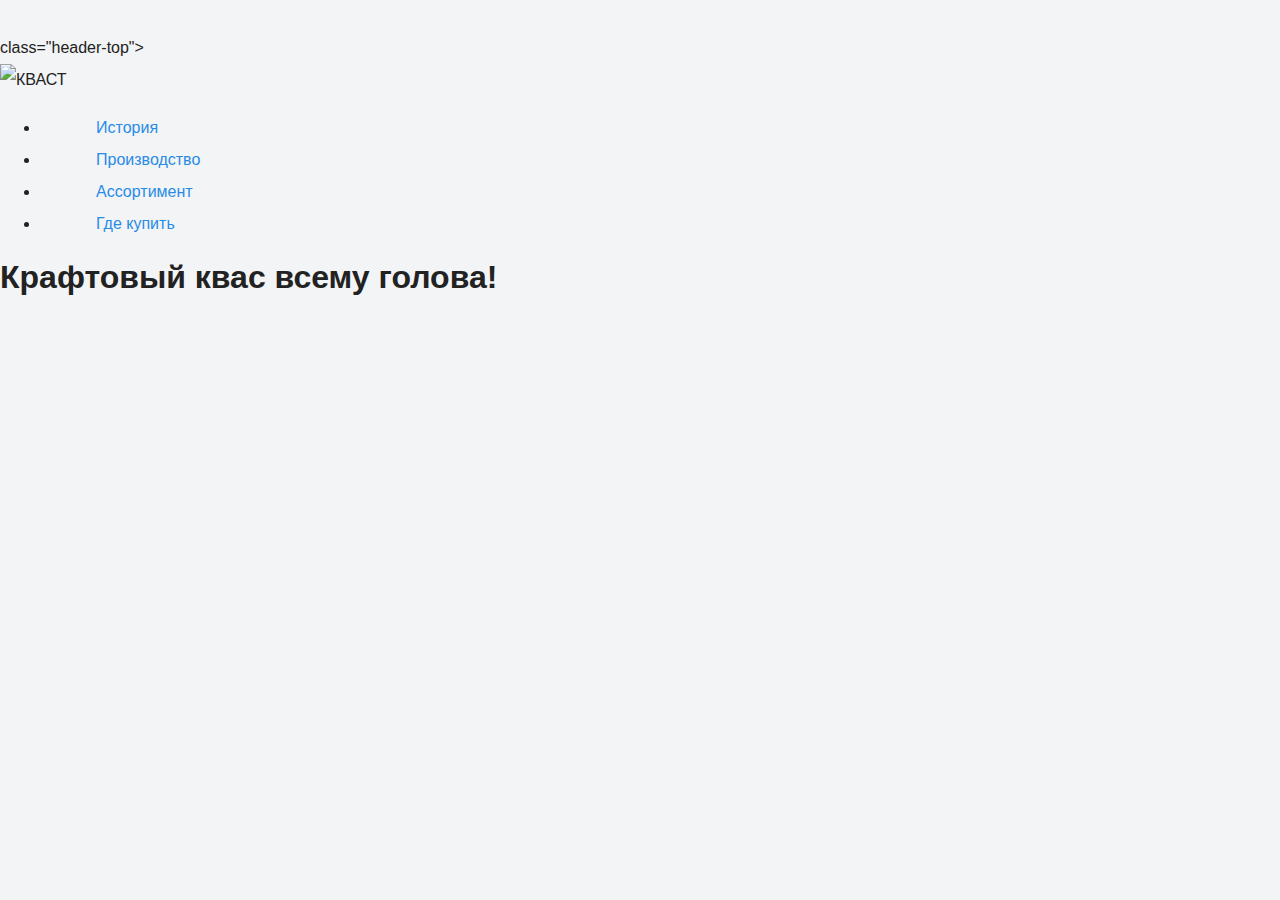
==== index.html @ 18692e83 "меняем название на index.html" ====
<!DOCTYPE HTML>
<html lang="ru">
  <head>
    <meta charset="utf-8">
    <title>Кваст</title>
    <link rel="stylesheet" href="style.css"
  </head>
  <body>
    <div class="page-header">
      <div> class="header-top">
        <div class="header-logo">
          <img src="img/logo.png" alt="КВАСТ" width="50" height="50">
        </div>
        <ul class="main-nav">
         <li><a href="#">История</a></li>
         <li><a href="#">Производство</a></li>
         <li><a href="#">Ассортимент</a></li>
         <li><a href="#">Где купить</a></li>
        </ul>
      </div>
      <div class="promo">
        <h1>Крафтовый квас всему голова!</h1>
      </div>
    </div>


    

  </body>
</html>
---- style.css ----
body {
  margin: 0;
  min-width: 960px;
  font-family: "Montserrat", "Helvetica", "Arial", sans-serif;
  font-size: 16px;
  line-height: 32px;
  color: #222222;
  background-color: #f2f4f6;
  background-image: url("img/hero-bg.jpg");
  background-repeat: no-repeat;
  background-position: top center;
}

.container {
  max-width: 928px;
  margin: 0 auto;
  padding: 0 16px;
}

.page-header {
  margin: 0 0 160px;
  padding: 32px 0 32px;
}

.page-header .container,
.page-footer .container {
  max-width: 1408px;
  text-align: right;
}

.page-header a {
  margin-left: 56px;
  color: #288be6;
  text-decoration: none;
  background-repeat: no-repeat;
  background-position: left;
}

.header-email {
  padding-left: 30px;
  background-image: url("img/icon-email-header.svg");
}

.header-phone {
  padding-left: 25px;
  background-image: url("img/icon-phone-header.svg");
}

.hero-image {
  margin-bottom: 620px;
}

.hero-image .container {
  max-width: 1408px;
  text-align: center;
}

.heading {
  margin: 0 0 16px;
  font-family: "Old Standard TT", "Times", "Times New Roman", serif;
  font-size: 88px;
  line-height: 96px;
  font-weight: 400;
}

.hero-image p {
  margin: 0;
  font-size: 32px;
  line-height: 48px;
}

.intro {
  margin: 0 0 120px;
}

.subheading {
  margin: 0 0 56px;
  font-family: "Old Standard TT", "Times", "Times New Roman", serif;
  font-size: 64px;
  line-height: 80px;
  font-weight: 400;
  text-align: center;
}

.user-image {
  margin: 0 0 32px;
  text-align: center;
}

.intro h3,
.portfolio h3 {
  margin: 0 0 12px;
  font-size: 28px;
  line-height: 40px;
  font-weight: 500;
}

.intro p {
  margin: 0 0 32px;
}

.skills-list {
  margin: 0;
  padding: 0;
}

.skills-list dt {
  padding-left: 32px;
  background-repeat: no-repeat;
  background-position: left;
}

.skill-html {
  background-image: url("img/icon-html.svg");
}

.skill-css {
  background-image: url("img/icon-css.svg");
}

.level {
  margin: 4px 0 16px;
  padding: 0;
  height: 14px;
  font-size: 0;
  background-color: #ffffff;
  border: 1px solid #86c3fa;
  border-radius: 8px;
}

.level div {
  margin: 1px;
  height: 12px;
  background-color: #288be6;
  border-radius: 6px;
}

.portfolio {
  margin: 0 0 120px;
}

.projects {
  margin: 0;
  padding: 0;
  list-style: none;
}

.projects li {
  margin: 0 0 80px;
}

.project-image {
  margin: 0 0 24px;
  text-align: center;
}

.projects p {
  margin: 0 0 24px;
}

.button {
  padding: 6px 20px;
  display: inline-block;
  vertical-align: baseline;
  text-decoration: none;
  text-transform: uppercase;
  border-radius: 4px;
  background-color: #288be6;
  color: #ffffff;
}

.page-footer {
  padding: 40px 0;
  background-color: #00417d;
  color: #ffffff;
}

.page-footer a {
  margin-left: 56px;
  color: inherit;
  text-decoration: none;
  background-repeat: no-repeat;
  background-position: left;
}

.footer-email {
  padding-left: 30px;
  background-image: url("img/icon-email-footer.svg");
}

.footer-phone {
  padding-left: 25px;
  background-image: url("img/icon-phone-footer.svg");
}
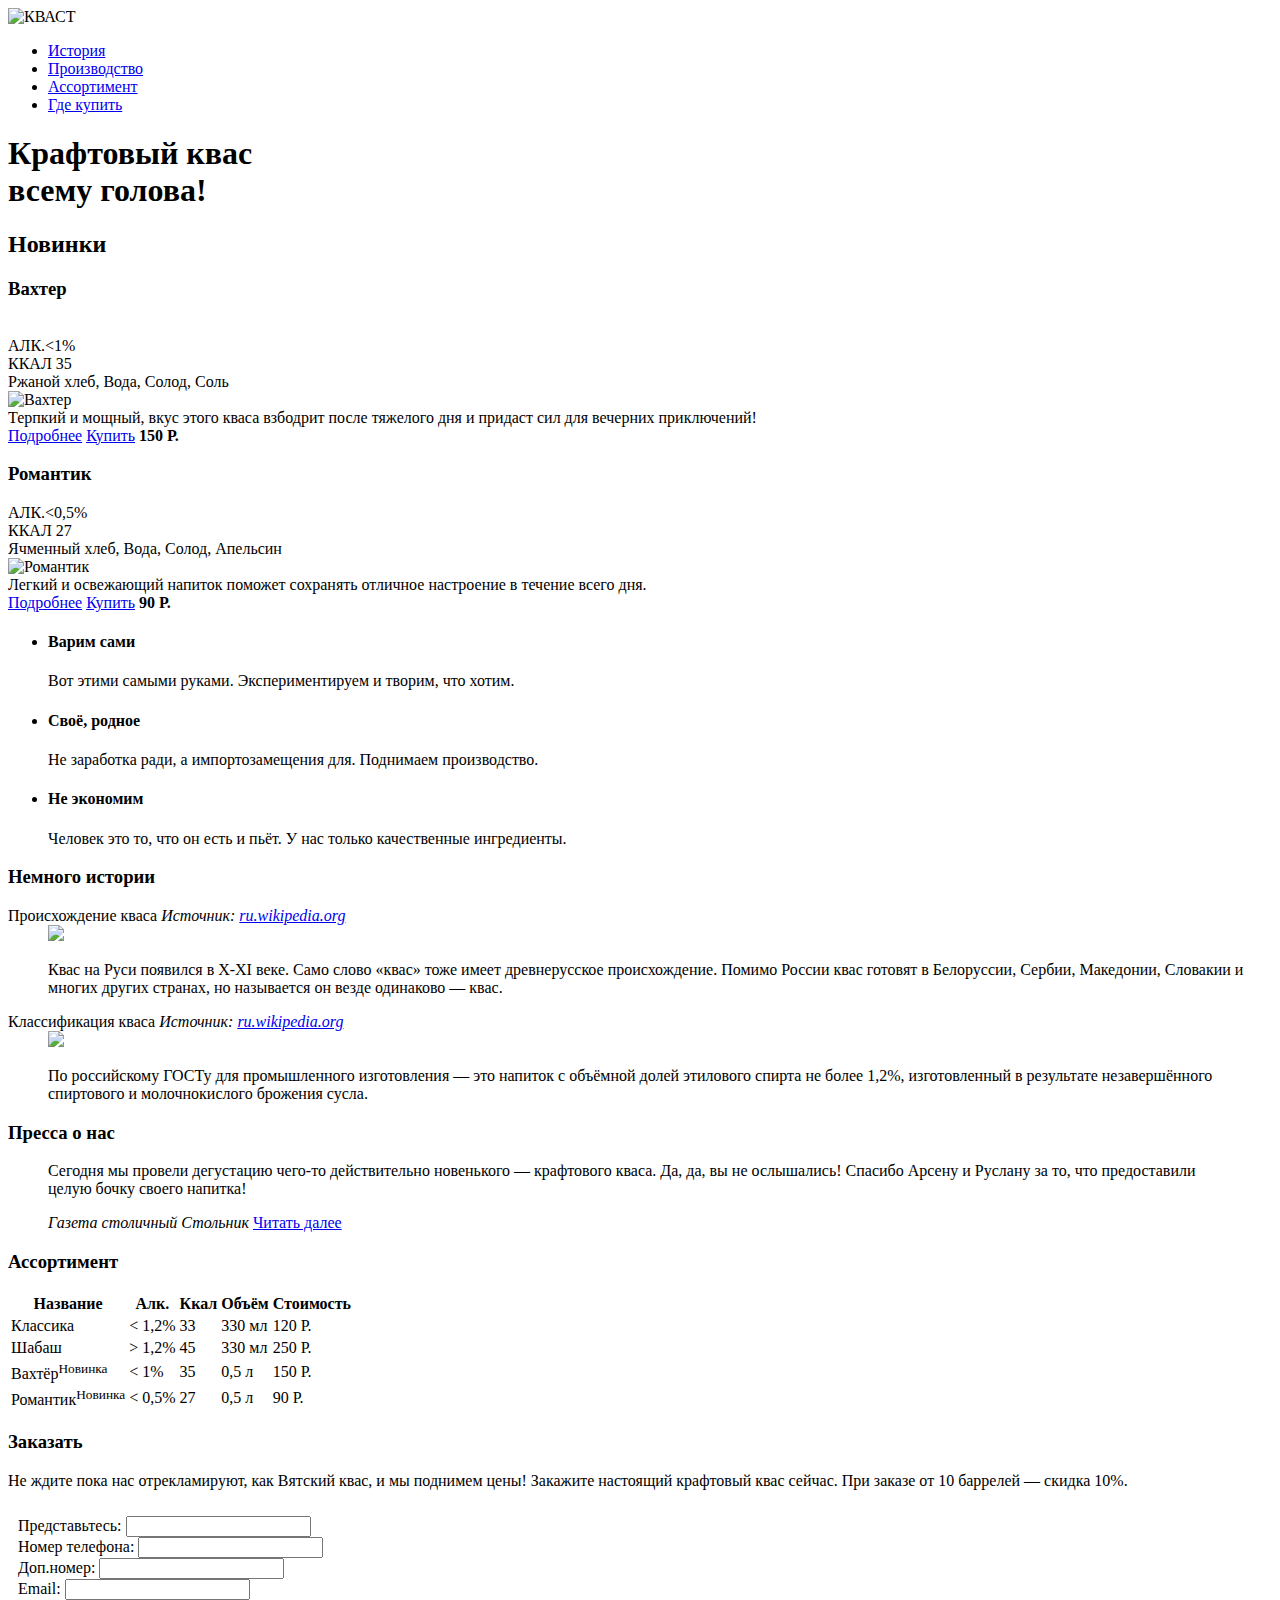
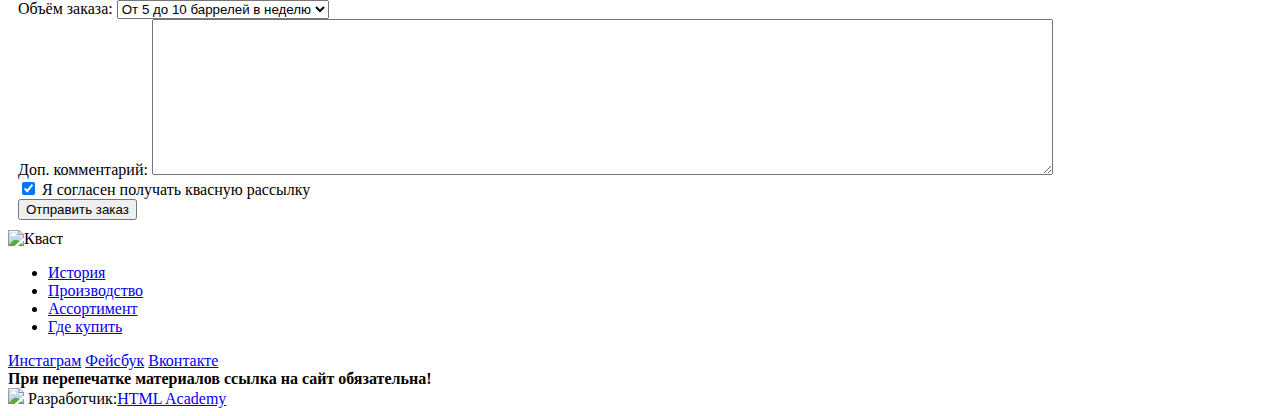
==== commit 12c07857: "изменение файлов" ====
--- a/index.html
+++ b/index.html
@@ -7,9 +7,9 @@
   </head>
   <body>
     <div class="page-header">
-      <div> class="header-top">
+      <div class="header-top">
         <div class="header-logo">
-          <img src="img/logo.png" alt="КВАСТ" width="50" height="50">
+          <img src="img/logo.png" alt="КВАСТ" width="100" height="50">
         </div>
         <ul class="main-nav">
          <li><a href="#">История</a></li>
@@ -19,12 +19,164 @@
         </ul>
       </div>
       <div class="promo">
-        <h1>Крафтовый квас всему голова!</h1>
+        <h1>Крафтовый квас<br>всему голова!</h1>
       </div>
     </div>
-
-
-    
-
+    <div class="new-product">
+      <h2>Новинки</h2>
+      <div class="new-items">
+        <div class="product-items">
+          <h3>Вахтер</h3><br>
+          АЛК.&lt;1%<br>
+          ККАЛ 35<br>
+          Ржаной хлеб, Вода, Солод, Соль<br>
+          <img src="img/bottle-left.jpg" alt="Вахтер" width="319" height="459"><br>
+          Терпкий и мощный, вкус этого кваса взбодрит после тяжелого дня и придаст сил для вечерних приключений!<br>
+          <a class="btn" href="#">Подробнее</a> 
+          <a class="btn" href="#">Купить</a> 
+          <b>150 Р.</b>
+         </div>
+         <div class="product-items">
+           <h3>Романтик</h3>
+           АЛК.&lt;0,5%<br>
+           ККАЛ 27<br>
+           Ячменный хлеб, Вода, Солод, Апельсин<br>
+           <img src="img/bottle-right.jpg" alt="Романтик" width="319" height="459"><br>
+           Легкий и освежающий напиток поможет сохранять отличное настроение в течение всего дня.<br>
+           <a class="btn" href="#">Подробнее</a> 
+          <a class="btn" href="#">Купить</a>
+          <b>90 Р.</b>
+         </div>
+        </div>
+    </div>
+    <div class="advantages">
+      <ul class="advantages-item">
+        <li><h4>Варим сами</h4></li>
+        <p>Вот этими самыми руками. Экспериментируем и творим, что хотим.</p>
+        <li><h4>Своё, родное</h4></li>
+        <p>Не заработка ради, а импортозамещения для. Поднимаем производство.</p>
+        <li><h4>Не экономим</h4></li>
+        <p>Человек это то, что он есть и пьёт. У нас только качественные ингредиенты.</p>
+      </ul>
+    </div>
+    <div class="history">
+      <h3>Немного истории</h3>
+      <dl>
+       <dt>      
+         Происхождение кваса
+         <i>Источник: <a href="https://ru.wikipedia.org">ru.wikipedia.org</a></i><br>
+      </dt>
+       <dd>
+         <img src="img/wiki-1.png">
+         <p>Квас на Руси появился в X-XI веке. Само слово «квас» тоже имеет древнерусское происхождение. Помимо России квас готовят в Белоруссии, Сербии, Македонии, Словакии и многих других странах, но называется он везде одинаково — квас.</p>
+       </dd>
+       <dt>      
+        Классификация кваса
+        <i>Источник: <a href="https://ru.wikipedia.org">ru.wikipedia.org</a></i><br>
+      </dt>
+      <dd>
+        <img src="img/wiki-2.png">
+        <p>По российскому ГОСТу для промышленного изготовления — это напиток с объёмной долей этилового спирта не более 1,2%, изготовленный в результате незавершённого спиртового и молочнокислого брожения сусла.</p>
+      </dd>
+      </dl>
+    </div>
+    <div class="press">
+      <h3>Пресса о нас</h3>
+      <blockquote class="review">
+        <p>Сегодня мы провели дегустацию чего-то действительно новенького — крафтового кваса. Да, да, вы не ослышались! Спасибо Арсену и Руслану за то, что предоставили целую бочку своего напитка!</p>
+        <cite>Газета столичный Стольник</cite>
+        <a href="#">Читать далее</a>
+      </blockquote>
+    </div>
+    <div class="assortment">
+      <h3>Ассортимент</h3>
+      <table class="price-list">
+        <tr>
+         <th>Название</th>
+         <th>Алк.</th>
+         <th>Ккал</th>
+         <th>Объём</th>
+         <th>Стоимость</th>
+        </tr>
+        <tr class="row1">
+          <td>Классика</td>
+          <td>&lt; 1,2%</td>
+          <td>33</td>
+          <td>330 мл</td>
+          <td>120 Р.</td>
+        </tr>  
+        <tr class="row2">
+          <td>Шабаш</td>
+          <td>&gt; 1,2%</td>
+          <td>45</td>
+          <td>330 мл</td>
+          <td>250 Р.</td>
+        </tr>
+        <tr class="row3">
+          <td>Вахтёр<sup>Новинка</sup></td>
+          <td>&lt; 1%</td>
+          <td>35</td>
+          <td>0,5 л</td>
+          <td>150 Р.</td>
+        </tr>
+        <tr class="row4">
+          <td>Романтик<sup>Новинка</sup></td>
+          <td>&lt; 0,5%</td>
+          <td>27</td>
+          <td>0,5 л</td>
+          <td>90 Р.</td>
+        </tr>
+      </table>
+    </div>
+    <div class="feedback">
+      <h3>Заказать</h3>
+      <p class="feedback-tip">Не ждите пока нас отрекламируют, как Вятский квас, и мы поднимем цены! Закажите настоящий крафтовый квас сейчас. При заказе от 10 баррелей — скидка 10%.</p>
+      <form class="feedback-form" action=/kvas-mail method="POST">
+        <div class="feedback-form-group">
+          <label for="fullname">Представьтесь:</label>
+          <input type="text" name="fullname" id="fullname"><br>
+          <label for="phone">Номер телефона:</label>
+          <input type="text" name="phone" id="phone"><br>
+          <label for="additional-phone">Доп.номер:</label>
+          <input type="text" name="additional-phone" id="additional-phone"><br>
+          <label for="email">Email:</label>
+          <input type="text" name="email" id="email"><br>
+          <label for="order-field">Объём заказа:</label>
+          <select name="order" id="order-field">
+            <option value="1">От 5 до 10 баррелей в неделю</option>
+          </select><br>
+          <label for="comment">Доп. комментарий:</label>
+          <textarea name="comment" id="comment"rows="10" cols="110"></textarea><br>
+          <input type="checkbox" name="subscribe" id="subscribe-field" checked>
+          <label for="subscribe-field">Я согласен получать квасную рассылку</label><br>
+          <input class="button" type="submit" value="Отправить заказ">     
+        </div>
+      </form>
+    </div>
+    <div class="page-footer">
+      <div class="footer-top">
+        <div class="footer-logo">
+          <img src="img/logo.png" alt="Кваст">
+        </div>
+       <ul class="footer-menu">
+        <li><a href="#">История</a></li>
+        <li><a href="#">Производство</a></li>
+        <li><a href="#">Ассортимент</a></li>
+        <li><a href="#">Где купить</a></li>
+       </ul>
+      </div>
+      <div class="footer-bottom">
+        <div class="footer-social">
+          <a class="social-btn" href="https://instagram.com/kvast">Инстаграм</a>
+          <a class="social-btn" href="https://facebook.com/kvast">Фейсбук</a>
+          <a class="social-btn" href="https://vk.com/kvast">Вконтакте</a><br>
+          <b>При перепечатке материалов ссылка на сайт обязательна!</b>
+        </div>
+        <div class="footer-copyright">
+          <img src="img/htmlacademy.png">
+          Разработчик:<a href="https://htmlacademy.ru">HTML Academy</a>
+        </div>
+      </div>
+    </div>
   </body>
 </html>
--- a/style.css
+++ b/style.css
@@ -1,194 +1,7 @@
-body {
-  margin: 0;
-  min-width: 960px;
-  font-family: "Montserrat", "Helvetica", "Arial", sans-serif;
-  font-size: 16px;
-  line-height: 32px;
-  color: #222222;
-  background-color: #f2f4f6;
-  background-image: url("img/hero-bg.jpg");
-  background-repeat: no-repeat;
-  background-position: top center;
-}
-
-.container {
-  max-width: 928px;
-  margin: 0 auto;
-  padding: 0 16px;
-}
-
-.page-header {
-  margin: 0 0 160px;
-  padding: 32px 0 32px;
-}
-
-.page-header .container,
-.page-footer .container {
-  max-width: 1408px;
-  text-align: right;
-}
-
-.page-header a {
-  margin-left: 56px;
-  color: #288be6;
-  text-decoration: none;
-  background-repeat: no-repeat;
-  background-position: left;
-}
-
-.header-email {
-  padding-left: 30px;
-  background-image: url("img/icon-email-header.svg");
-}
-
-.header-phone {
-  padding-left: 25px;
-  background-image: url("img/icon-phone-header.svg");
-}
-
-.hero-image {
-  margin-bottom: 620px;
-}
-
-.hero-image .container {
-  max-width: 1408px;
-  text-align: center;
-}
-
-.heading {
-  margin: 0 0 16px;
-  font-family: "Old Standard TT", "Times", "Times New Roman", serif;
-  font-size: 88px;
-  line-height: 96px;
-  font-weight: 400;
-}
-
-.hero-image p {
-  margin: 0;
-  font-size: 32px;
-  line-height: 48px;
-}
-
-.intro {
-  margin: 0 0 120px;
-}
-
-.subheading {
-  margin: 0 0 56px;
-  font-family: "Old Standard TT", "Times", "Times New Roman", serif;
-  font-size: 64px;
-  line-height: 80px;
-  font-weight: 400;
-  text-align: center;
-}
-
-.user-image {
-  margin: 0 0 32px;
-  text-align: center;
-}
-
-.intro h3,
-.portfolio h3 {
-  margin: 0 0 12px;
-  font-size: 28px;
-  line-height: 40px;
-  font-weight: 500;
-}
-
-.intro p {
-  margin: 0 0 32px;
-}
-
-.skills-list {
-  margin: 0;
-  padding: 0;
-}
-
-.skills-list dt {
-  padding-left: 32px;
-  background-repeat: no-repeat;
-  background-position: left;
-}
-
-.skill-html {
-  background-image: url("img/icon-html.svg");
-}
-
-.skill-css {
-  background-image: url("img/icon-css.svg");
-}
-
-.level {
-  margin: 4px 0 16px;
-  padding: 0;
-  height: 14px;
-  font-size: 0;
-  background-color: #ffffff;
-  border: 1px solid #86c3fa;
-  border-radius: 8px;
-}
-
-.level div {
-  margin: 1px;
-  height: 12px;
-  background-color: #288be6;
-  border-radius: 6px;
-}
-
-.portfolio {
-  margin: 0 0 120px;
-}
-
-.projects {
-  margin: 0;
-  padding: 0;
-  list-style: none;
-}
-
-.projects li {
-  margin: 0 0 80px;
-}
-
-.project-image {
-  margin: 0 0 24px;
-  text-align: center;
-}
-
-.projects p {
-  margin: 0 0 24px;
-}
-
-.button {
-  padding: 6px 20px;
-  display: inline-block;
-  vertical-align: baseline;
-  text-decoration: none;
-  text-transform: uppercase;
-  border-radius: 4px;
-  background-color: #288be6;
-  color: #ffffff;
-}
-
-.page-footer {
-  padding: 40px 0;
-  background-color: #00417d;
-  color: #ffffff;
-}
-
-.page-footer a {
-  margin-left: 56px;
-  color: inherit;
-  text-decoration: none;
-  background-repeat: no-repeat;
-  background-position: left;
-}
-
-.footer-email {
-  padding-left: 30px;
-  background-image: url("img/icon-email-footer.svg");
-}
-
-.footer-phone {
-  padding-left: 25px;
-  background-image: url("img/icon-phone-footer.svg");
+.price-list tr {
+  border-bottom: 1px solid lightgrey;
+} 
+
+.feedback-form-group {
+  padding: 10px;
 }